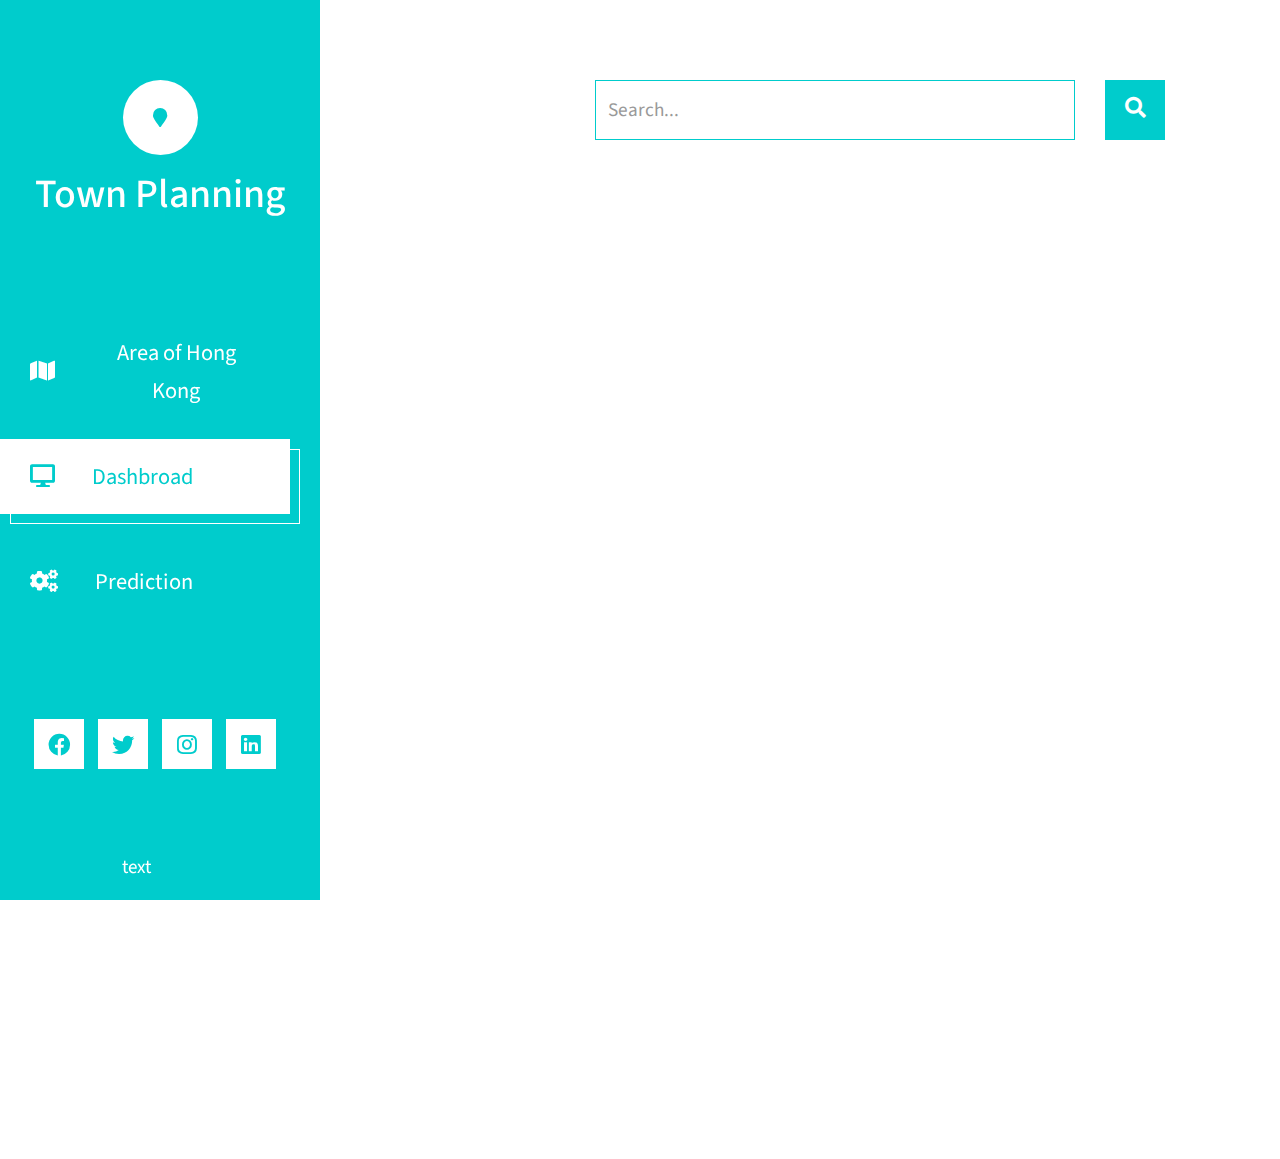
==== Dashbroad.html @ d2ac28a9 "version 2" ====
<!DOCTYPE html>
<html lang="en">
<head>
	<meta charset="UTF-8">
	<meta name="viewport" content="width=device-width, initial-scale=1.0">
	<title>Xtra Blog</title>
	<link rel="stylesheet" href="fontawesome/css/all.min.css"> <!-- https://fontawesome.com/ -->
	<link href="https://fonts.googleapis.com/css2?family=Source+Sans+Pro&display=swap" rel="stylesheet"> <!-- https://fonts.google.com/ -->
    <link href="css/bootstrap.min.css" rel="stylesheet">
    <link href="css/templatemo-xtra-blog.css" rel="stylesheet">

</head>
<body>
	<header class="tm-header" id="tm-header">
        <div class="tm-header-wrapper">
            <button class="navbar-toggler" type="button" aria-label="Toggle navigation">
                <i class="fas fa-bars"></i>
            </button>
            <div class="tm-site-header">
                <div class="mb-3 mx-auto tm-site-logo"><i class="fa fa-map-marker"></i></div>          
                <h1 class="text-center">Town Planning</h1>
            </div>
            <nav class="tm-nav" id="tm-nav">            
                <ul>
                    <li class="tm-nav-item"><a href="index.html" class="tm-nav-link">
                        <i class="fas fa-map"></i>
                        Area of Hong Kong
                    </a></li>
                    <li class="tm-nav-item active"><a href="Dashbroad.html" class="tm-nav-link">
                        <i class="fas fa-desktop"></i>
                        Dashbroad
                    </a></li>
                    <li class="tm-nav-item"><a href="Prediction.html" class="tm-nav-link">
                        <i class="fas fa-cogs"></i>
                        Prediction
                    </a></li>
                </ul>
            </nav>
            <div class="tm-mb-65">
                <a href="https://facebook.com" class="tm-social-link">
                    <i class="fab fa-facebook tm-social-icon"></i>
                </a>
                <a href="https://twitter.com" class="tm-social-link">
                    <i class="fab fa-twitter tm-social-icon"></i>
                </a>
                <a href="https://instagram.com" class="tm-social-link">
                    <i class="fab fa-instagram tm-social-icon"></i>
                </a>
                <a href="https://linkedin.com" class="tm-social-link">
                    <i class="fab fa-linkedin tm-social-icon"></i>
                </a>
            </div>
            <p class="tm-mb-80 pr-5 text-white">
               text
            </p>
        </div>
    </header>
    <div class="container-fluid">
        <main class="tm-main">
            <!-- Search form -->
            <div class="row tm-row">
                <div class="col-12">
                    <form method="GET" class="form-inline tm-mb-80 tm-search-form">                
                        <input class="form-control tm-search-input" name="query" type="text" placeholder="Search..." aria-label="Search">
                        <button class="tm-search-button" type="submit">
                            <i class="fas fa-search tm-search-icon" aria-hidden="true"></i>
                        </button>                                
                    </form>
                </div>                
            </div>            
            <div class="row tm-row">
                <div class="col-12">

                </div>
            </div>
            <div class="row tm-row">
                <div class="col-lg-8 tm-post-col">
                    <div class="tm-post-full">                    

                        
                    </div>
                </div>
                
            </div>
            <!--<footer class="row tm-row">
                <div class="col-md-6 col-12 tm-color-gray">
                    Design: <a rel="nofollow" target="_parent" href="https://templatemo.com" class="tm-external-link">A04</a>
                </div>
                <div class="col-md-6 col-12 tm-color-gray tm-copyright">
                    VTC
                </div>
            </footer>-->

            <iframe width="1000" height="900" src="https://datastudio.google.com/embed/reporting/d60fcdf3-ccba-477c-8401-eb18faa093bc/page/BGR6C" frameborder="0" style="border:0" allowfullscreen></iframe>        </main>
    </div>
    <script src="js/jquery.min.js"></script>
    <script src="js/templatemo-script.js"></script>
</body>
</html>
---- css/templatemo-xtra-blog.css ----
html { overflow-x: hidden; }

body {
    margin: 0;
    padding: 0;
    font-family: 'Source Sans Pro', sans-serif;
    font-size: 19px;
    line-height: 2em;
    overflow-x: hidden;
}

p, span { color: #999; }
hr { 
    border-top-color: #CCC; 
    margin-top: 10px;
    margin-bottom: 10px;
}
.form-control::-webkit-input-placeholder { color: #999; }  
.form-control:-ms-input-placeholder { color: #999; }  
.form-control::placeholder { color: #999; }

.tm-header {
    background-color: #0CC;
    color: white;
    
    position: fixed;
    top: 0;
    left: 0;
    bottom: 0;
    z-index: 100;
    width: 400px;
    overflow-y: visible;     
}

.tm-header-wrapper {
    overflow-y: scroll;
    scrollbar-width: none;
    -ms-overflow-style: none;
    padding: 30px;
    width: 100%;
    height: 100%; 
}

.tm-header-wrapper::-webkit-scrollbar {
    width: 0;
    height: 0;
}

.tm-site-header {
    margin-top: 50px;
    margin-bottom: 115px;
}

.tm-site-logo {
    width: 75px;
    height: 75px;
    border-radius: 50%;
    background-color: white;    
    display: flex;
    align-items: center;
    justify-content: center;
}

.tm-site-logo i { color: #0CC; }

.tm-main {
    margin-left: 400px;
    padding: 80px 100px 25px;
}

.tm-post { max-width: 470px; }

.tm-row {
    max-width: 980px;
    justify-content: space-between;
}

.tm-nav { margin-bottom: 100px; }

.tm-nav-item {
    list-style: none;
    margin-bottom: 30px;
}

.tm-nav-link {
    color: white;
    background-color: transparent;
    height: 75px;
    width: 100%;
    max-width: 300px;    
    display: flex;
    align-items: center;
    font-size: 1.4rem;
    padding: 30px;
}

.tm-nav-item:hover .tm-nav-link,
.tm-nav-item.active .tm-nav-link
 {
    color: #0CC;
    background-color: white;
    text-decoration: none;
}

.tm-nav ul { position: relative; }

.tm-nav-item:hover:after,
.tm-nav-item.active:after {
    content: '';
    width: 100%;
    max-width: 300px;    
    height: 75px;
    display: block;
    border: 1px solid white;
    margin-left: 10px;
    margin-top: -65px;
    position: absolute;
    z-index: -1000;
}

.tm-nav-link i { margin-right: 37px; }

ul { 
    margin: 0; 
    padding: 0;
}

.tm-nav { margin-left: -30px; }

.tm-social-link {
    display: inline-block;
    background-color: white;    
    font-size: 1.4rem;
    width: 50px;
    height: 50px;
    text-align: center;
    padding-top: 8px; 
    margin-right: 15px;   
    margin-bottom: 15px;
}

.tm-social-icon { 
    color: #0CC;    
    transition: all 0.3s ease;
}

.tm-social-link:hover .tm-social-icon.fa-facebook { color: #3b5998; }
.tm-social-link:hover .tm-social-icon.fa-twitter { color: #00acee; }
.tm-social-link:hover .tm-social-icon.fa-instagram { color: #3f729b; }
.tm-social-link:hover .tm-social-icon.fa-linkedin { color: #0e76a8; }
.navbar-toggler { display: none; }

.tm-search-form {
    display: flex;
    align-items: center;
    justify-content: flex-end;
}

@property --percent {
    syntax: "<number>";
    initial-value: 0;
    inherits: false;
  }
  @property --temp {
    syntax: "<number>";
    initial-value: 0;
    inherits: false;
  }
  @property --v1 {
    syntax: "<integer>";
    initial-value: 0;
    inherits: false;
  }
  @property --v2 {
    syntax: "<integer>";
    initial-value: 0;
    inherits: false;
  }
  
  #number_animation {
    font: 800 40px monospace;
    padding: 2rem;
    transition: --percent 1s;
    --temp: calc(var(--percent) * 100);
    --v1: max(var(--temp) - 0.5, 0);
    --v2: max((var(--temp) - var(--v1)) * 100 - 0.5, 0);
    counter-reset: v1 var(--v1) v2 var(--v2);
  }
  #number_animation::before {
    content: counter(v1) "." counter(v2, decimal-leading-zero) "%";
  }

.form-inline .form-control.tm-search-input {
    display: block;
    height: 60px;
    width: 480px;
    margin-right: 30px;
    border-radius: 0;
    border-color: #0CC;
    font-size: 1.2rem;
}

.tm-search-button {
    width: 60px;
    height: 60px;
    border: none;
    background-color: #0CC;
    transition: all 0.3s ease;
}

.tm-search-button:hover { background-color: #09b6b6; }

.tm-search-icon {
    color: white;
    font-size: 1.3rem;
}

.tm-post-link {
    display: block;
    position: relative;
	cursor: pointer;
}

.tm-post-link-inner {
    overflow: hidden;
    background: #3085a3;
}

.tm-post-link img {
    position: relative;
	display: block;
	min-height: 100%;
	max-width: 100%;
	opacity: 0.8;
}

.effect-lily img {
	max-width: none;
	width: -webkit-calc(100% + 50px);
	width: calc(100% + 50px);
	opacity: 0.7;
	-webkit-transition: opacity 0.35s, -webkit-transform 0.35s;
	transition: opacity 0.35s, transform 0.35s;
	-webkit-transform: translate3d(-40px,0, 0);
	transform: translate3d(-40px,0,0);
}

.effect-lily:hover img { opacity: 1; }

.effect-lily:hover img {
    -webkit-transform: translate3d(0,0,0);
	transform: translate3d(0,0,0);
}

.tm-post { margin-bottom: 75px; }

.tm-new-badge {
    top: 25px;
    right: -10px;
    background-color: #0CC;
    color: white;
    padding: 5px 20px;
}

.tm-post-title {
    font-size: 1.7rem;
    transition: all 0.3s ease;
}

.tm-h3 {
    font-size: 1.3rem;
    color: #999;
}

.tm-post-link:hover .tm-post-title { color: #0CC; }

.tm-btn {
    display: inline-block;
    border-radius: 5px;
    font-size: 1.3rem;
    transition: all 0.3s ease;
}

.tm-btn-primary {    
    background-color: #0CC;
    color: white;  
    padding: 8px 43px;
    border: none;
}

.tm-btn-small { padding: 8px 33px; }

.tm-btn-primary:hover {
    background-color: #09b6b6;
    color: white;
}

.tm-paging-nav ul li {
    list-style: none;
    display: inline-block;
    margin-right: 10px;
}

.tm-paging-nav ul li:last-child { margin-right: 0; }

.tm-paging-link {
    background-color: #F0F0F0;
    color: #999;
    width: 50px;
    height: 50px;
    display: flex;
    align-items: center;
    justify-content: center;    
}

.tm-paging-item .tm-paging-link:hover,
.tm-paging-item.active .tm-paging-link {
    background-color: #0CC;
    color: white;
}

.tm-btn.disabled {
    background-color: #F0F0F0;
    color: #999;
    cursor: not-allowed;
}

.tm-external-link { color: #0CC; }
.tm-external-link:hover { color: #09b6b6; }

.tm-paging-wrapper {
    display: flex;
    justify-content: flex-end;
    align-items: center;
}

.tm-prev-next-wrapper,
.tm-paging-wrapper {
    flex: 0 0 50%;
    max-width: 50%;
    padding-left: 15px;
    padding-right: 15px;
}

.tm-copyright { text-align: right; }

/* Single Post page */
hr.tm-hr-primary { border-top: 5px solid #0CC; }

video {
    width: 100%;
    height: auto;
}

.tm-comment {
    display: flex;
    align-items: flex-start;
}

.tm-comment-figure {
    margin-top: 10px;
    margin-right: 30px;
}

.tm-comment-reply { padding-left: 37px; }

.form-control {
    height: 45px;
    border-color: #0CC;
    border-radius: 0;
}

.tm-comment-form { max-width: 360px; }
.tm-category-list { list-style-type: none; }
figure { margin: 0; }
figcaption { line-height: 1.4; }

.tm-post-full { max-width: 600px; }

.tm-post-sidebar {
    max-width: 280px;
    margin-left: auto;
    margin-right: 0;
}

.tm-pt-20 { padding-top: 20px; }
.tm-pt-30 { padding-top: 30px; }
.tm-pt-45 { padding-top: 45px; }
.tm-pt-60 { padding-top: 60px; }
.tm-mb-40 { margin-bottom: 40px; }
.tm-mb-45 { margin-bottom: 45px; }
.tm-mb-55 { margin-bottom: 55px; }
.tm-mb-60 { margin-bottom: 60px; }
.tm-mb-65 { margin-bottom: 65px; }
.tm-mb-75 { margin-bottom: 75px; }
.tm-mb-80 { margin-bottom: 80px; }
.tm-mb-120 { margin-bottom: 120px; }
.tm-mt-40 { margin-top: 40px; }
.tm-mt-100 { margin-top: 100px; }
.tm-mr-20 { margin-right: 20px; }
.tm-color-primary, span.tm-color-primary { color: #099; }
a.tm-color-gray, .tm-color-gray { color: #999; }
a.tm-color-gray:hover { color: #099; }
.tm-bg-gray { background-color: #F3F4F5; }
button:focus { outline: none; }
a:hover { 
    text-decoration: none; 
    color: #048c8c;
}

a:hover figcaption { color: #056767; }
.img-thumbnail { max-width: none; }
.tm-about-pad { padding: 40px 35px; }
.tm-person { max-width: 430px; }
.tm-line-height-short { line-height: 1.8; }

.gmap_canvas {
    overflow:hidden;
    background:none!important;
    height:477px;
    width:100%;
}

.tm-social-links li { 
    list-style: none; 
    display: inline-block;
}

.tm-social-links li a {
    display: block;
    color: white;
    background-color: #0CC;
    width: 45px;
    height: 45px;    
    margin-right: 15px;    
}

.tm-social-links li a i { transition: all 0.3s ease; }
.tm-social-links li a:hover i.fa-facebook { color: #3b5998; }
.tm-social-links li a:hover i.fa-twitter { color: #00acee; }
.tm-social-links li a:hover i.fa-youtube { color: #c4302b; }
.tm-social-links li a:hover i.fa-instagram { color: #3f729b; }

.tm-contact-right { padding-left: 55px; }
.tm-contact-form { max-width: 488px; }

.tm-contact-form input,
.tm-contact-form textarea {
    max-width: 360px;
}

.tm-contact-form label { font-size: 1.4rem; }
.tm-contact-form .form-group { display: flex; }

body, html {
    height: 100%;
    text-align: center;
}

#structure{
    display: flex;
    flex-direction: row;
}

#prediction1 {
    margin-bottom: 20px;
    padding: 50px 50px 50px 50px;
    border-radius:10px;
    background-color: whitesmoke;
    box-shadow: 10px 5px 5px;
    display: flex;
    justify-content: center;
    align-items: center;
}


#prediction2 {
    margin-bottom: 20px;
    padding: 30px 30px 30px 30px;
    border-radius:10px;
    background-color: whitesmoke;
    box-shadow: 10px 5px 5px;
    display: flex;
    flex-direction: row;
    justify-content: space-between;
    align-items: center;
}

#dataset_select

.dropdown{
    display: inline-block;
    justify-content: space-between;
    flex-direction: col;
}

.aaa{
    border-style: solid;
}

.botton{
    margin-top: 200px;
    margin-left: 400px;
    text-align: center;
    cursor: pointer;
    outline: none;
    background-color: #04AA6D;
    border: none;
    border-radius: 15px;
    box-shadow: 0 9px #999;
    border-radius: 5px;
    background-color: rgb(216, 216, 216);
    width: 100px;
    color: black;
}

#botton:active {
    box-shadow: 0 5px #666;
    transform: translateY(4px);
  }

#prediction3 {
    margin-bottom: 20px;
    padding: 50px 50px 50px 50px;
    border-radius:10px;
    background-color: whitesmoke;
    box-shadow: 10px 5px 5px;
    display: flex;
    justify-content: center;
    align-items: center;
}

#checkbox{
    float: left;
}

.loader-wrapper {
    float:left;
    width: 100%;
    height: 100%;
    position:static;
    top: 0;
    left: 0;
    background-color: #242f3f;
    padding: 400px 400px 400px 400px;
    display:none;
    justify-content: center;
    align-items: center;
}

.loader {
  display: inline-block;
  width: 30px;
  height: 30px;
  position: relative;
  border: 4px solid #Fff;
  top: 50%;
  animation: loader 2s infinite ease;
}

.loader-inner {
  vertical-align: top;
  display: inline-block;
  width: 100%;
  background-color: #fff;
  animation: loader-inner 2s infinite ease-in;
}

@keyframes loader {
  0% {
    transform: rotate(0deg);
  }
  
  25% {
    transform: rotate(180deg);
  }
  
  50% {
    transform: rotate(180deg);
  }
  
  75% {
    transform: rotate(360deg);
  }
  
  100% {
    transform: rotate(360deg);
  }
}

@keyframes loader-inner {
  0% {
    height: 0%;
  }
  
  25% {
    height: 0%;
  }
  
  50% {
    height: 100%;
  }
  
  75% {
    height: 100%;
  }
  
  100% {
    height: 0%;
  }
}

@media (max-width: 1540px) {
    .tm-header { width: 320px; }

    .tm-main {
        margin-left: 320px;
        width: calc(100% - 320px);
    }
}

@media (max-width: 1300px) {
    .tm-about-col {
        flex: 0 0 100%;
        max-width: 100%;
        margin-bottom: 30px;
    }
}

@media (max-width: 1288px) {
    .tm-social-link { margin-right: 10px; }
}

@media (max-width: 1199px) {
    .tm-post-sidebar { max-width: 440px; }
    .form-inline .form-control.tm-search-input { width: 420px; }
}

@media (max-width: 1086px) {
    .form-inline .form-control.tm-search-input {
        width: 80%;
        margin-right: 15px;
    }
}

/* Hide sidebar */
@media (max-width: 991px) {
    .tm-header {
        width: 320px;
        left: -320px;        
        transition: all 0.3s ease;
    }

    .tm-header.show { left: 0; }
    .tm-header-wrapper { padding: 15px; }

    .navbar-toggler {
        display: block;
        position: fixed;
        left: 0;
        top: 0;
        background-color: rgba(56, 204, 204, 0.75);
        color: white;
        padding: 10px 15px;
        transition: all 0.3s ease;
        border-radius: 0;
        top: 5px;
    }

    .tm-header.show .navbar-toggler { left: 320px; }

    .tm-main {
        margin-left: 0;
        padding: 50px 40px;
        width: 100%;
    }

    .tm-post-sidebar {
        margin-left: 0;
        margin-right: auto;
    }

    .tm-person-col { width: 50%; }
    .tm-person { flex-direction: row; }

    .tm-contact-left {
        flex: 0 0 58.333333%;
        max-width: 58.333333%;
    }

    .tm-contact-right {
        flex: 0 0 41.666667%;
        max-width: 41.666667%;
    }

    .tm-post-full { max-width: none; }
}

@media (max-width: 767px) {
    .form-inline .form-control.tm-search-input {
        width: 70%;
        max-width: 375px;
        margin-right: 15px;
    }

    .tm-search-form { justify-content: flex-start; }
    .tm-main { padding: 60px 10px; }

    .tm-prev-next-wrapper,
    .tm-paging-wrapper {
        flex: 0 0 100%;
        max-width: 100%;
    }

    .tm-paging-wrapper { 
        margin-top: 50px; 
        justify-content: flex-start;
    }

    .tm-copyright { text-align: left; }
}

@media (max-width: 1199px) and (min-width: 992px) {
    .tm-person-col,
    .tm-contact-left,
    .tm-contact-right {
        flex: 0 0 100%;
        max-width: 100%;
    }

    .tm-contact-right { padding-left: 15px; }

    .tm-post-col,
    .tm-aside-col {
        flex: 0 0 100%;
        max-width: 100%;
    }

    .tm-post-sidebar {
        margin-left: 0;
        margin-right: auto;
    }
}

@media (max-width: 709px) {
    .tm-person-col { width: 100%; }
}

@media (max-width: 991px) and (min-width: 826px) {
    .tm-about-col {
        flex: 0 0 33.3333%;
        max-width: 33.3333%;
    }

    .tm-person { flex-direction: row; }
}

@media (max-width: 630px) {
    .tm-contact-left,
    .tm-contact-right {
        flex: 0 0 100%;
        max-width: 100%;
    }

    .tm-contact-right { padding-left: 15px; }
}

@media (max-width: 575px) {
    .tm-contact-form input, 
    .tm-contact-form textarea {
        max-width: 100%;
    }
}

@media (max-width: 480px) {
    .tm-person-col { width: 100%; }
    .tm-person { flex-direction: row; }
}

@media (max-width: 380px) {
    .tm-person img { max-width: 120px; }
}
**login

.divider:after,
.divider:before {
content: "";
flex: 1;
height: 1px;
background: #eee;
}
.h-custom {
height: calc(100% - 73px);
}
@media (max-width: 450px) {
.h-custom { 
height: 100%;
}
}
 
**reg

.gradient-custom-3 {
    /* fallback for old browsers */
    background: #84fab0;
    
    /* Chrome 10-25, Safari 5.1-6 */
    background: -webkit-linear-gradient(to right, rgba(132, 250, 176, 0.5), rgba(143, 211, 244, 0.5));
    
    /* W3C, IE 10+/ Edge, Firefox 16+, Chrome 26+, Opera 12+, Safari 7+ */
    background: linear-gradient(to right, rgba(132, 250, 176, 0.5), rgba(143, 211, 244, 0.5))
    }
    .gradient-custom-4 {
    /* fallback for old browsers */
    background: #84fab0;
    
    /* Chrome 10-25, Safari 5.1-6 */
    background: -webkit-linear-gradient(to right, rgba(132, 250, 176, 1), rgba(143, 211, 244, 1));
    
    /* W3C, IE 10+/ Edge, Firefox 16+, Chrome 26+, Opera 12+, Safari 7+ */
    background: linear-gradient(to right, rgba(132, 250, 176, 1), rgba(143, 211, 244, 1))
    }
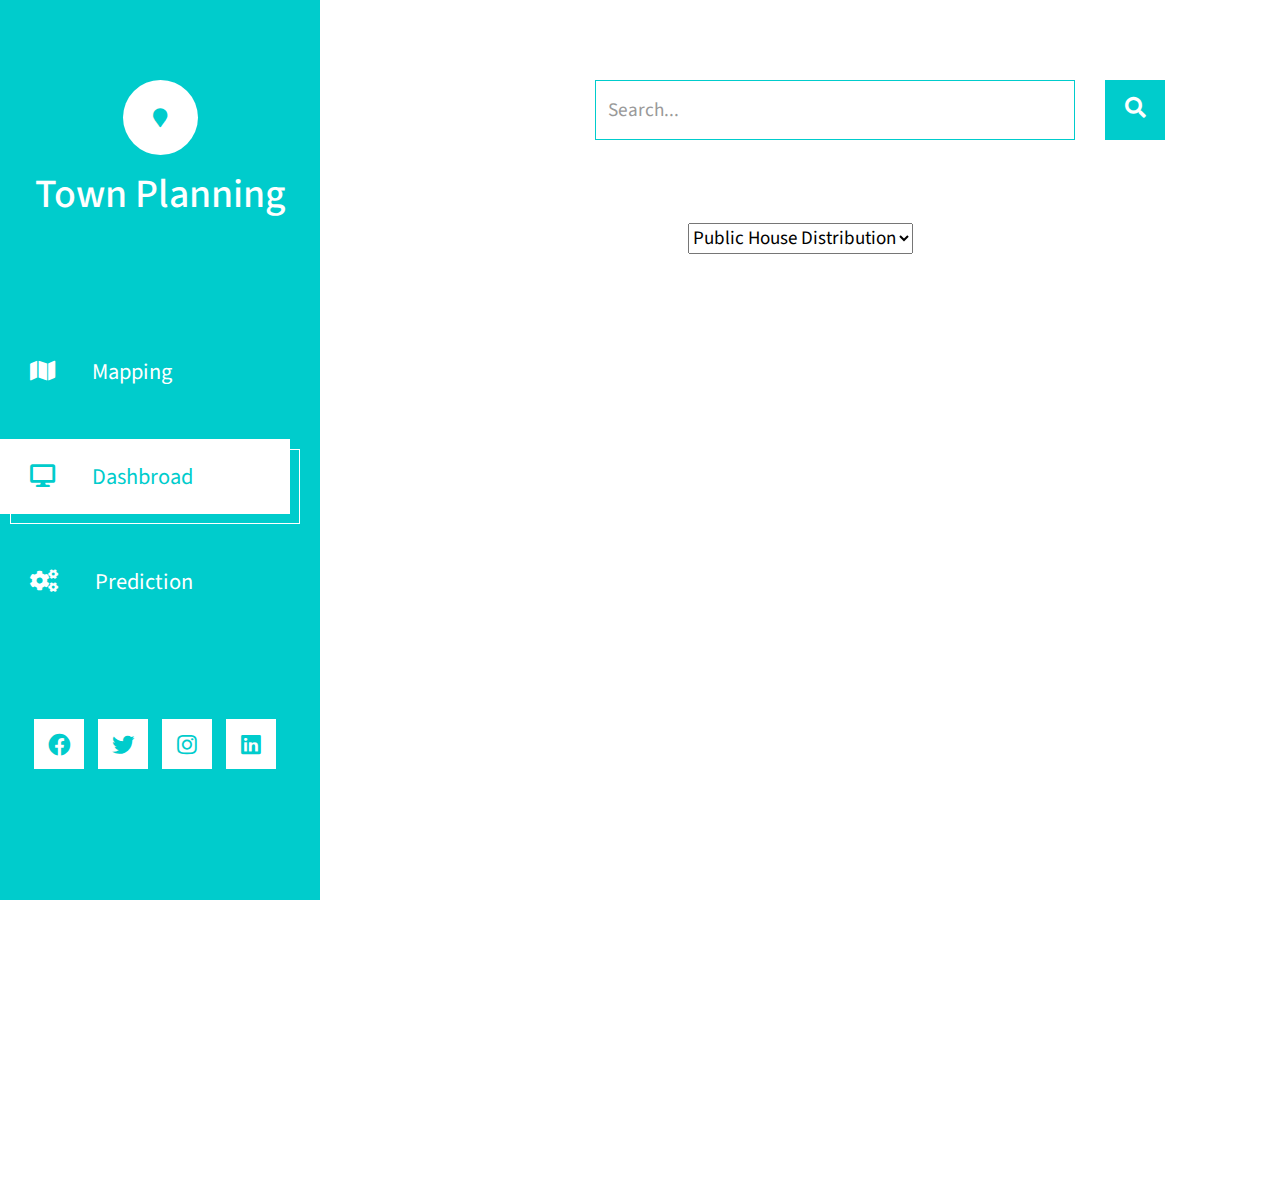
==== commit 83f50165: "Final" ====
--- a/Dashbroad.html
+++ b/Dashbroad.html
@@ -3,7 +3,7 @@
 <head>
 	<meta charset="UTF-8">
 	<meta name="viewport" content="width=device-width, initial-scale=1.0">
-	<title>Xtra Blog</title>
+	<title>Dashbroad</title>
 	<link rel="stylesheet" href="fontawesome/css/all.min.css"> <!-- https://fontawesome.com/ -->
 	<link href="https://fonts.googleapis.com/css2?family=Source+Sans+Pro&display=swap" rel="stylesheet"> <!-- https://fonts.google.com/ -->
     <link href="css/bootstrap.min.css" rel="stylesheet">
@@ -24,7 +24,7 @@
                 <ul>
                     <li class="tm-nav-item"><a href="index.html" class="tm-nav-link">
                         <i class="fas fa-map"></i>
-                        Area of Hong Kong
+                        Mapping
                     </a></li>
                     <li class="tm-nav-item active"><a href="Dashbroad.html" class="tm-nav-link">
                         <i class="fas fa-desktop"></i>
@@ -50,9 +50,7 @@
                     <i class="fab fa-linkedin tm-social-icon"></i>
                 </a>
             </div>
-            <p class="tm-mb-80 pr-5 text-white">
-               text
-            </p>
+
         </div>
     </header>
     <div class="container-fluid">
@@ -82,6 +80,13 @@
                 </div>
                 
             </div>
+            <select id ="fff">
+                <option>Public House Distribution</option>
+                <option>Nursing House</option>
+                <option>Population</option>
+                <option>Restaurant</option>
+                <option>Nursing House</option>
+            </select><br>
             <!--<footer class="row tm-row">
                 <div class="col-md-6 col-12 tm-color-gray">
                     Design: <a rel="nofollow" target="_parent" href="https://templatemo.com" class="tm-external-link">A04</a>
--- a/css/templatemo-xtra-blog.css
+++ b/css/templatemo-xtra-blog.css
@@ -458,18 +458,13 @@
     text-align: center;
 }
 
-#structure{
-    display: flex;
-    flex-direction: row;
-}
-
 #prediction1 {
     margin-bottom: 20px;
     padding: 50px 50px 50px 50px;
     border-radius:10px;
     background-color: whitesmoke;
     box-shadow: 10px 5px 5px;
-    display: flex;
+    display: none;
     justify-content: center;
     align-items: center;
 }
@@ -481,27 +476,35 @@
     border-radius:10px;
     background-color: whitesmoke;
     box-shadow: 10px 5px 5px;
-    display: flex;
-    flex-direction: row;
+    display: none;
+    flex-direction: col;
     justify-content: space-between;
     align-items: center;
 }
 
-#dataset_select
+#cccc{
+    align-items: left;
+    text-align: left;
+}
 
 .dropdown{
-    display: inline-block;
+    display: flex;
     justify-content: space-between;
-    flex-direction: col;
-}
-
-.aaa{
-    border-style: solid;
-}
-
-.botton{
+}
+#sss{
+    text-align: left;
+}
+.ppp{
+    padding-bottom: 100px;
+}
+
+#xxx{
+    display: flex;
+    justify-content: space-between;
+}
+
+#botton{
     margin-top: 200px;
-    margin-left: 400px;
     text-align: center;
     cursor: pointer;
     outline: none;
@@ -526,17 +529,21 @@
     border-radius:10px;
     background-color: whitesmoke;
     box-shadow: 10px 5px 5px;
-    display: flex;
+    display: none;
     justify-content: center;
     align-items: center;
 }
 
-#checkbox{
-    float: left;
+.checkbox{
+    display: flex;
+    flex-direction: col;
+}
+
+.aaaaa {
+    padding-right: 40px;
 }
 
 .loader-wrapper {
-    float:left;
     width: 100%;
     height: 100%;
     position:static;
@@ -544,7 +551,7 @@
     left: 0;
     background-color: #242f3f;
     padding: 400px 400px 400px 400px;
-    display:none;
+    display: none;
     justify-content: center;
     align-items: center;
 }
